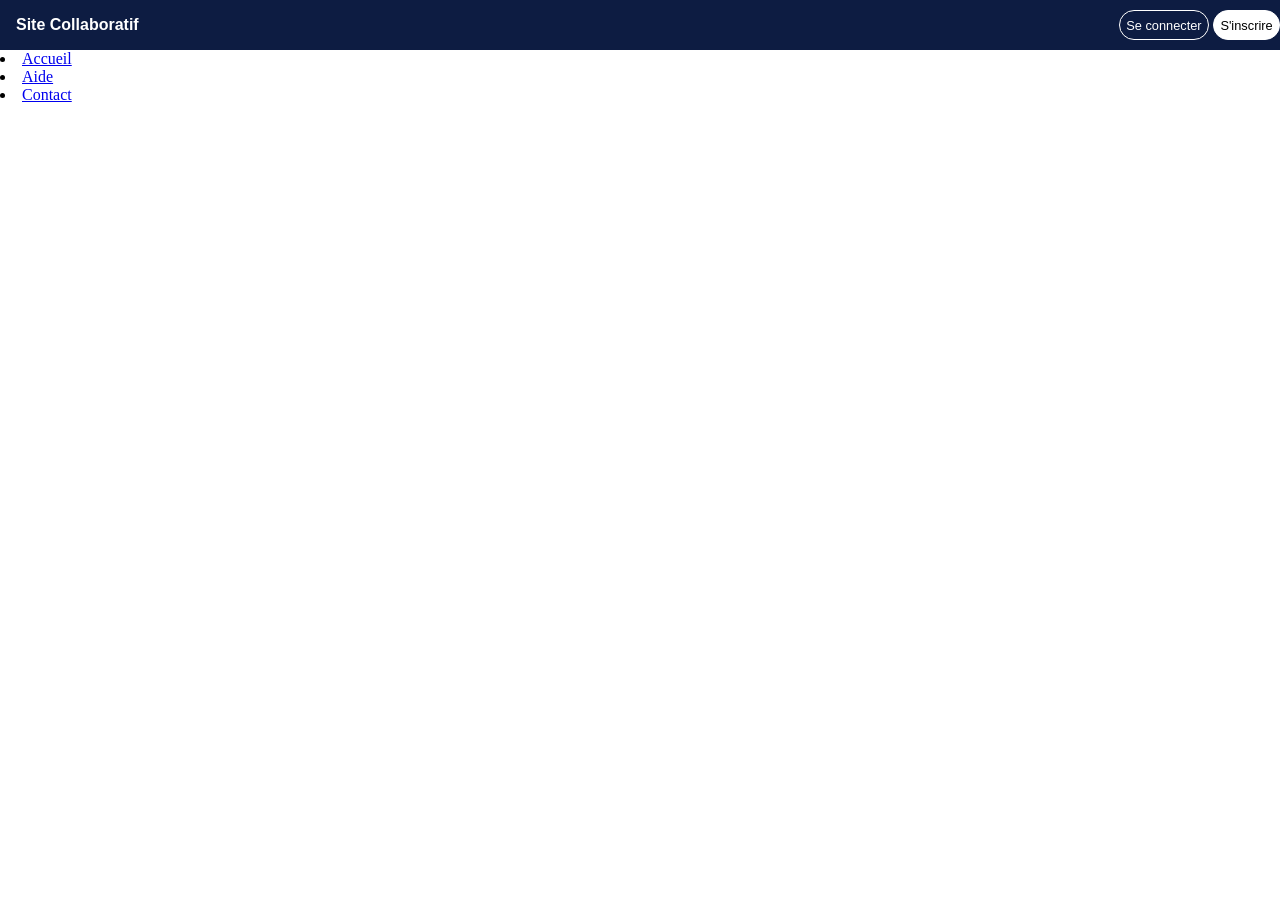
==== index.html @ 55fe7d6a "Modifications des fichiers de bases" ====
<!DOCTYPE html>
<html lang="en">
<head>
    <meta charset="UTF-8">
    <meta name="viewport" content="width=device-width, initial-scale=1.0">
    <title>site-collaboratif</title>
    <link rel="stylesheet" href="style.css">
</head>
<body>
    <header>
        <div class="container1">
           <p>Site Collaboratif</p>
        </div>
        <div class="container2">
           <button class="btn">Se connecter</button>
           <button class=" btn btn1">S'inscrire</button>
        </div>
    </header>
    <main>
        <section>
            <div>
               <li><a href="#">Accueil</a></li>
               <li><a href="#">Aide</a></li>
               <li><a href="#">Contact</a></li>
            </div>
        </section>
    </main>
</body>
</html>
---- style.css ----
*{
    padding: 0;
    margin: 0;
    box-sizing: border-box;
}
header{
    display: flex;
    flex-direction: row;
    justify-content: space-between;
    align-items: center;
    background-color: #0d1c42;
}
.container1 p{
    font-size: 1rem;
    color: #fff;
    font-family: sans-serif;
    font-weight: 800;
    padding: 1rem;
}
.btn{
    background-color: inherit;
    color: #fff;
    padding: 0.4rem;
    border-radius: 1.2rem;
    font-size: 0.8rem;
    border: 1px solid #fff;
}
.btn1{
    color: #000;
    background-color: #fff;
}
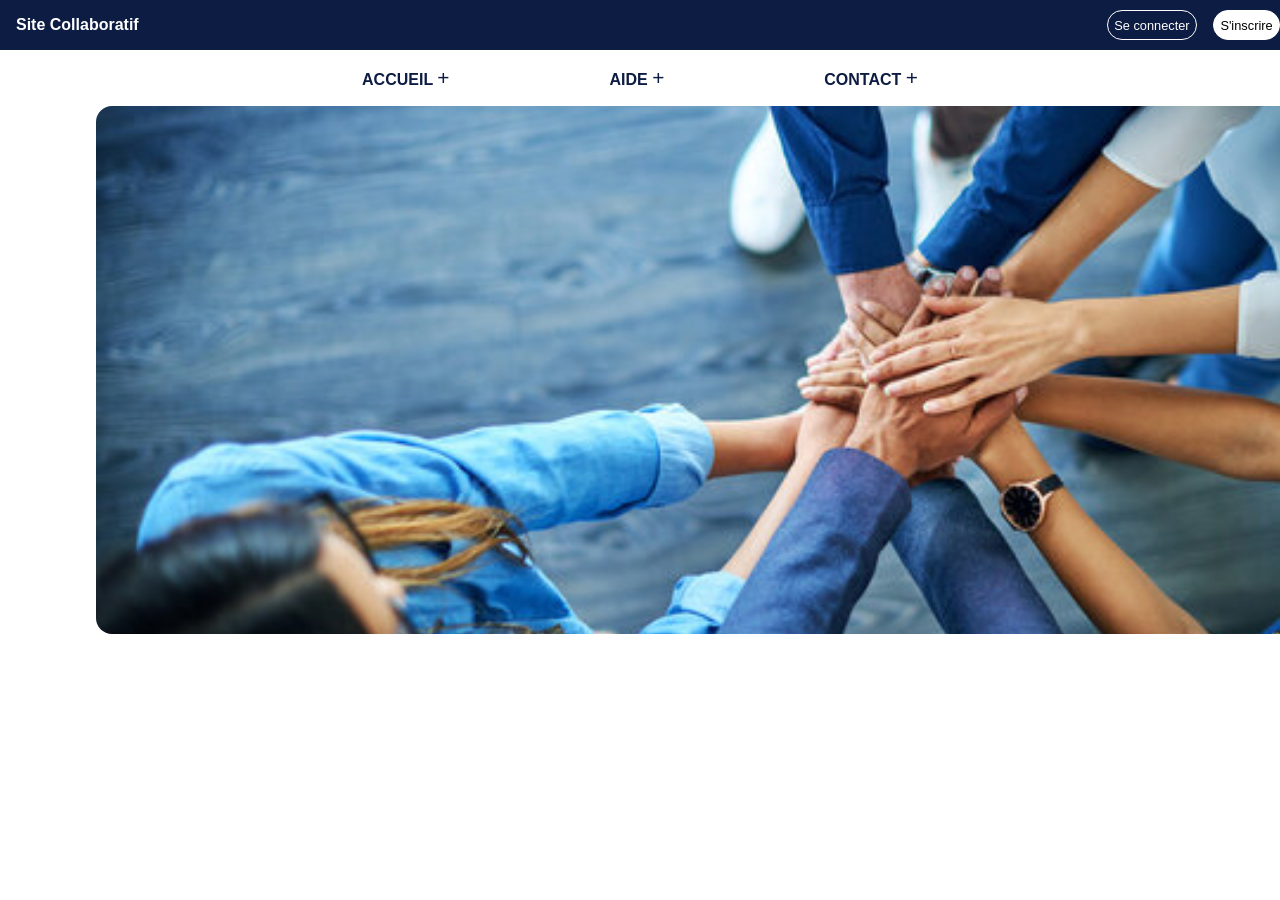
==== commit 31cf8f9c: "Ajout de l'image et des navigateurs" ====
--- a/index.html
+++ b/index.html
@@ -18,11 +18,14 @@
     </header>
     <main>
         <section>
-            <div>
-               <li><a href="#">Accueil</a></li>
-               <li><a href="#">Aide</a></li>
-               <li><a href="#">Contact</a></li>
+            <div class="container3">
+               <li><a href="#">ACCUEIL <span>+</span></a></li>
+               <li><a href="#">AIDE <span>+</span></a></li>
+               <li><a href="#">CONTACT <span>+</span></a></li>
             </div>
+        </section>
+        <section class="hr">
+            <div class="hero"></div>
         </section>
     </main>
 </body>
--- a/style.css
+++ b/style.css
@@ -24,8 +24,54 @@
     border-radius: 1.2rem;
     font-size: 0.8rem;
     border: 1px solid #fff;
+    transition: all 400ms ease-in-out;
+    &:hover{
+        transform: scale(1.1);
+        background-color: #fff;
+        color: #0d1c42;
+    }
 }
 .btn1{
     color: #000;
     background-color: #fff;
+    &:hover{
+        background-color: #0d1c42;
+        color: #fff;
+    }
 }
+.container3{
+    display: flex;
+    flex-direction: row;
+    align-items: center;
+    justify-content: center;
+    gap: 10rem;
+    padding: 1rem;
+    & a{
+        text-decoration: none;
+        color:#0d1c42;
+        font-size: 1rem;
+        font-family: sans-serif;
+        font-weight: 800;
+        & span{
+            font-weight: 100;
+            font-size: 1.3rem;
+        }
+    }
+    & li{
+        list-style: none;
+    }
+}
+.container2{
+    display: flex;
+    gap: 1rem;
+}
+.hero{
+    background-image: url(360_F_603211204_pC06ntrzN95QQLs0J0DVTwlNAFqZUjFJ.jpg);
+    background-position: center;
+    background-size: cover;
+    background-repeat: no-repeat;
+    width: 80rem;
+    height: 33rem;
+    border-radius: 1rem;
+    margin-left: 6rem;
+}
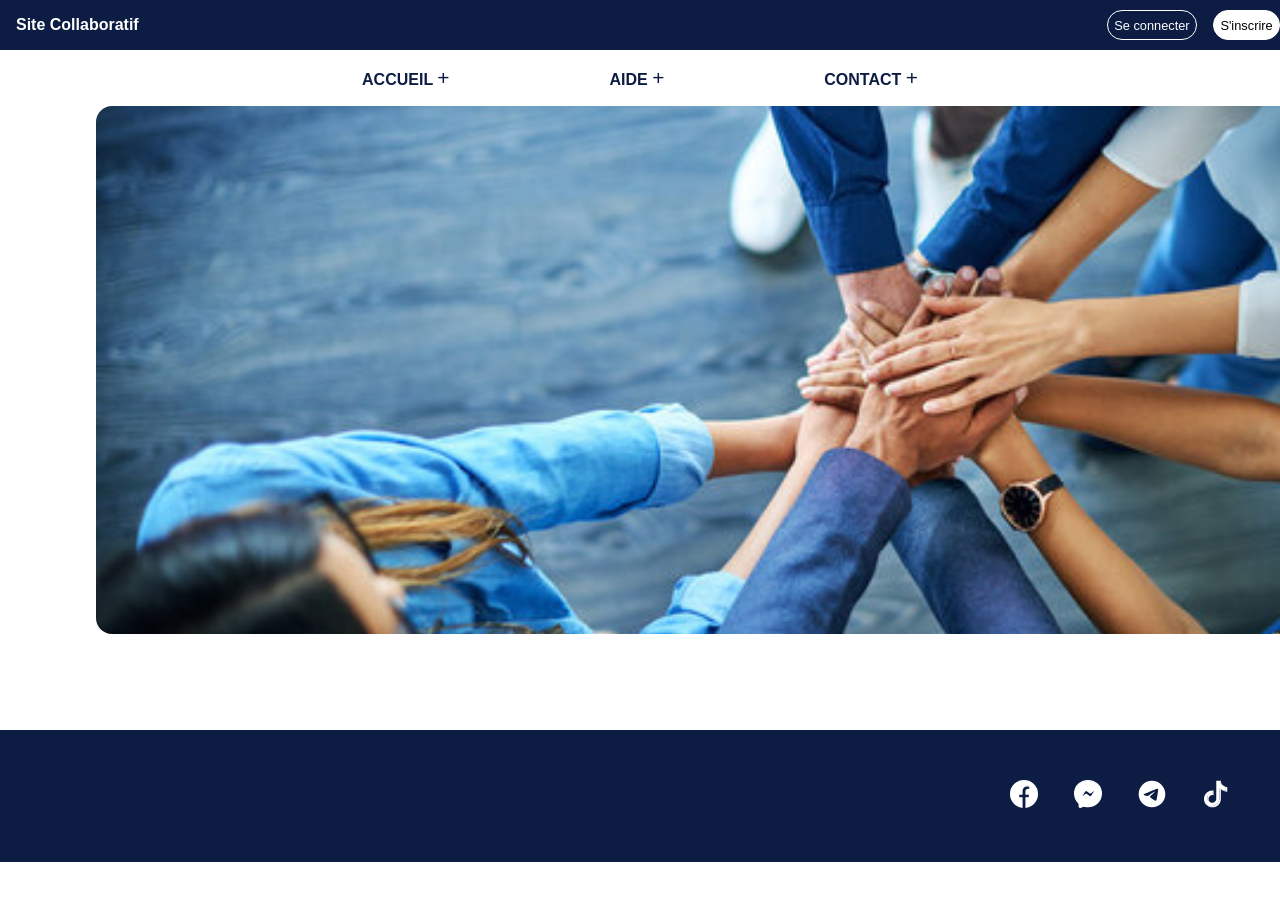
==== commit eb7f803b: "Ajout du footer" ====
--- a/index.html
+++ b/index.html
@@ -21,12 +21,19 @@
             <div class="container3">
                <li><a href="#">ACCUEIL <span>+</span></a></li>
                <li><a href="#">AIDE <span>+</span></a></li>
-               <li><a href="#">CONTACT <span>+</span></a></li>
+               <li><a href="contact.html">CONTACT <span>+</span></a></li>
             </div>
         </section>
-        <section class="hr">
+        <section>
             <div class="hero"></div>
         </section>
     </main>
+    <footer>
+        <div><img src="facebook-fill-svgrepo-com (1).svg" alt=""></div>
+        <div><img src="messenger-fill-svgrepo-com.svg" alt=""></div>
+        <div><img src="telegram-fill-svgrepo-com.svg" alt=""></div>
+        <div><img src="tiktok-fill-svgrepo-com.svg" alt=""></div>
+        
+    </footer>
 </body>
 </html>
--- a/style.css
+++ b/style.css
@@ -74,4 +74,68 @@
     height: 33rem;
     border-radius: 1rem;
     margin-left: 6rem;
+    margin-bottom: 6rem;
 }
+.hero2{
+    background: #0f1d43;
+    width: 100%;
+    height: 18rem;
+}
+h1{
+    font-size: 3rem;
+    color: #fff;
+    text-align: center;
+    padding: 7rem;
+}
+.formulaire{
+    display: flex;
+    flex-direction: column;
+    justify-content: center;
+    align-items: center;
+    padding: 1.5rem;
+    gap: 3rem;
+    font-size: 1.3rem;
+    color: #0d1c42;
+    & form{
+        display: flex;
+        flex-direction: column;
+        gap: 10px;
+    }
+    & input{
+        width: 27rem;
+        height: 3rem;
+        padding: 1rem;
+        border-radius: 2rem;
+        outline: none;
+        color: #0d1c42;
+    }
+    textarea{
+        width: 27rem;
+        height: 10rem;
+    }
+}
+.btn2{
+    color: #fff;
+    background-color: #0d1c42;
+    padding: 1rem;
+    width: 13rem;
+    font-size: 1.2rem;
+    border-radius: 10rem;
+    &:hover{
+        background-color: #676f82;
+        color: #fff;
+    }
+}
+footer{
+    background: #0d1c42;
+    display: flex;
+    flex-direction: row;
+    padding: 3rem;
+    gap: 2rem;
+    justify-content: end;
+    align-items: center;
+}
+img{
+    width: 2rem;
+    height: auto;
+}
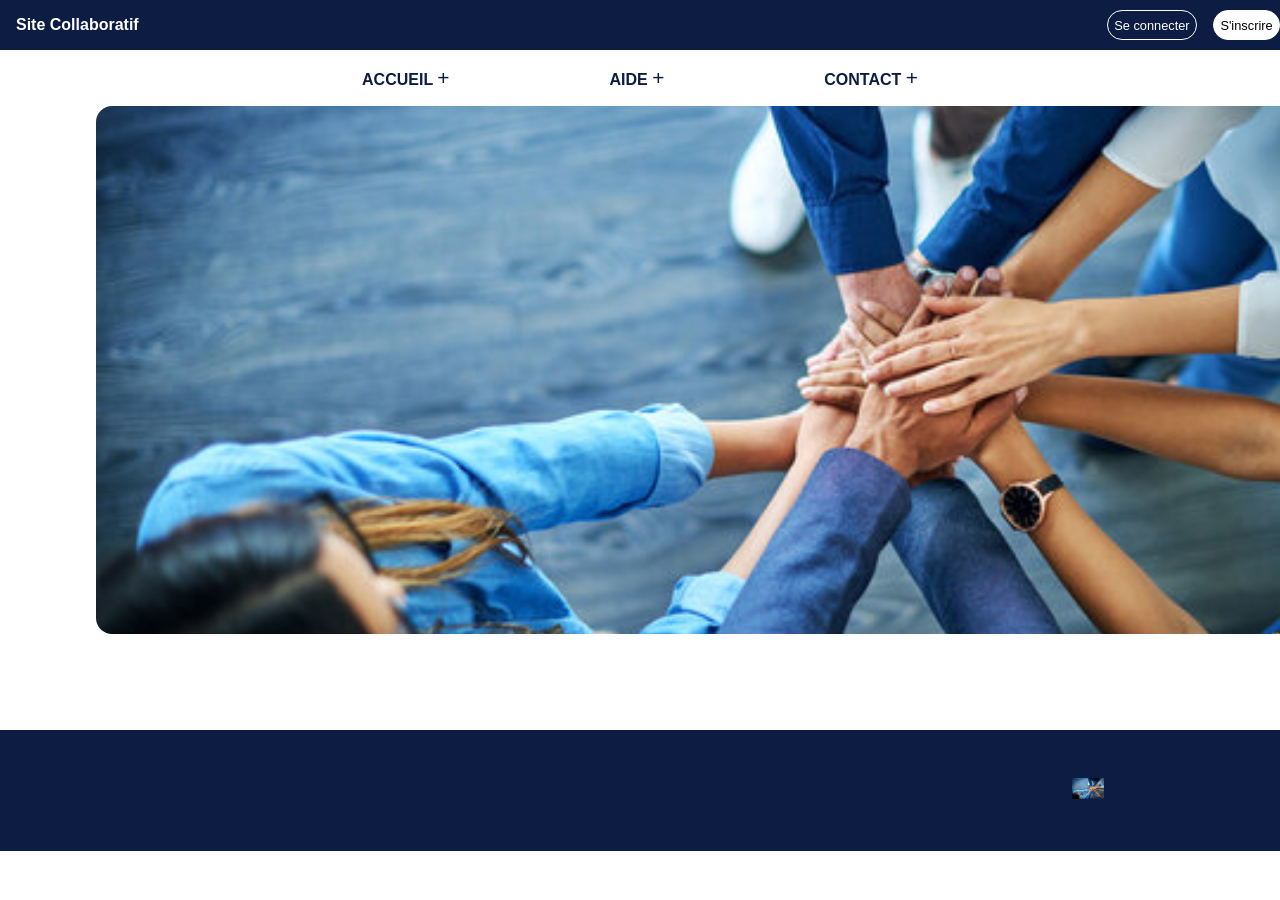
==== commit 76c8b446: "Ajout du footer" ====
--- a/index.html
+++ b/index.html
@@ -24,16 +24,16 @@
                <li><a href="contact.html">CONTACT <span>+</span></a></li>
             </div>
         </section>
-        <section>
+        <section class="hr">
             <div class="hero"></div>
         </section>
     </main>
     <footer>
-        <div><img src="facebook-fill-svgrepo-com (1).svg" alt=""></div>
-        <div><img src="messenger-fill-svgrepo-com.svg" alt=""></div>
-        <div><img src="telegram-fill-svgrepo-com.svg" alt=""></div>
-        <div><img src="tiktok-fill-svgrepo-com.svg" alt=""></div>
-        
+        <div><img src="360_F_603211204_pC06ntrzN95QQLs0J0DVTwlNAFqZUjFJ.jpg" alt=""></div>
+        <div></div>
+        <div></div>
+        <div></div>
+        <div></div>
     </footer>
 </body>
 </html>
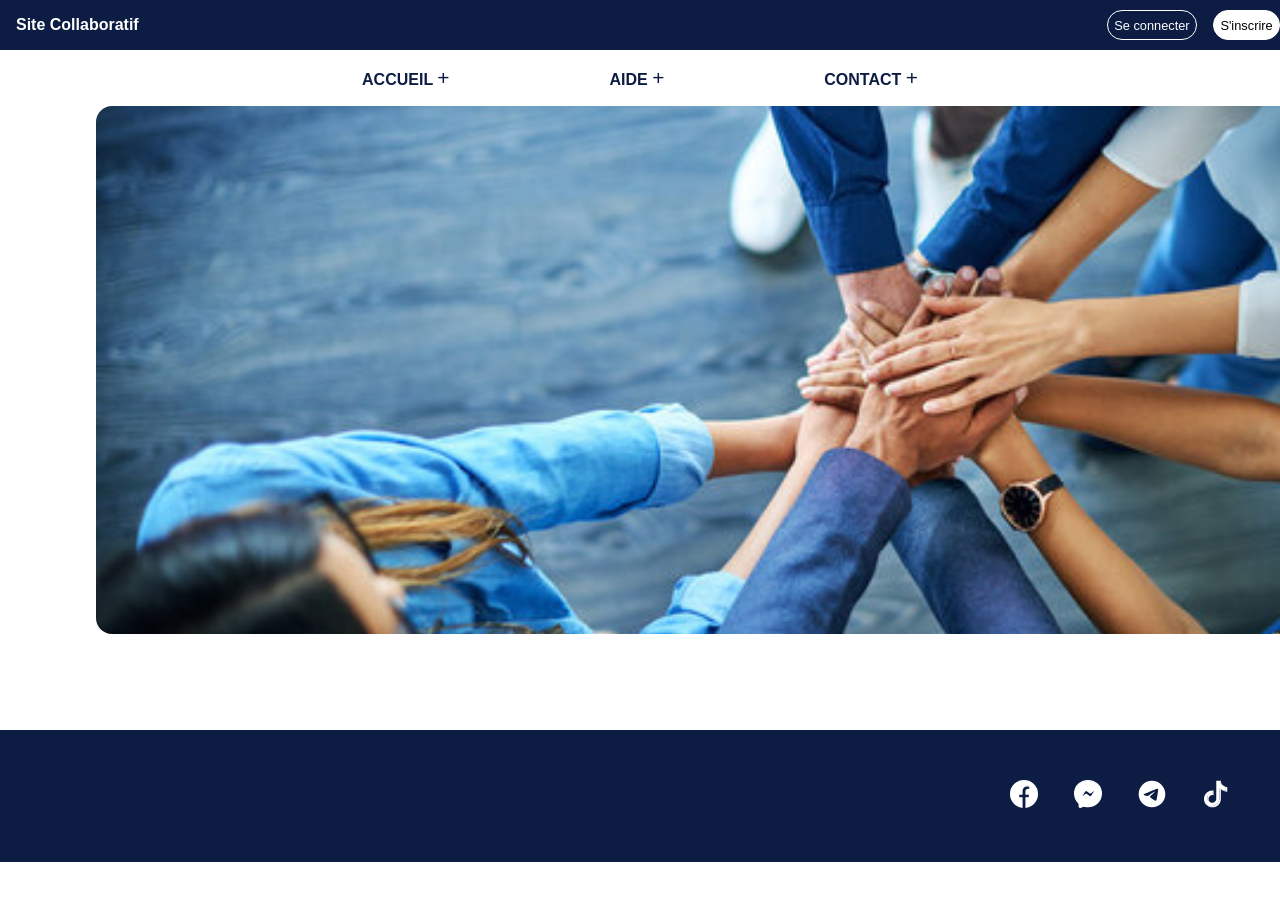
==== commit 0c991c39: "Resolution du conflit" ====
--- a/index.html
+++ b/index.html
@@ -24,16 +24,15 @@
                <li><a href="contact.html">CONTACT <span>+</span></a></li>
             </div>
         </section>
-        <section class="hr">
+        <section>
             <div class="hero"></div>
         </section>
     </main>
     <footer>
-        <div><img src="360_F_603211204_pC06ntrzN95QQLs0J0DVTwlNAFqZUjFJ.jpg" alt=""></div>
-        <div></div>
-        <div></div>
-        <div></div>
-        <div></div>
+        <div><img src="facebook-fill-svgrepo-com (1).svg" alt=""></div>
+        <div><img src="messenger-fill-svgrepo-com.svg" alt=""></div>
+        <div><img src="telegram-fill-svgrepo-com.svg" alt=""></div>
+        <div><img src="tiktok-fill-svgrepo-com.svg" alt=""></div>
     </footer>
 </body>
 </html>
